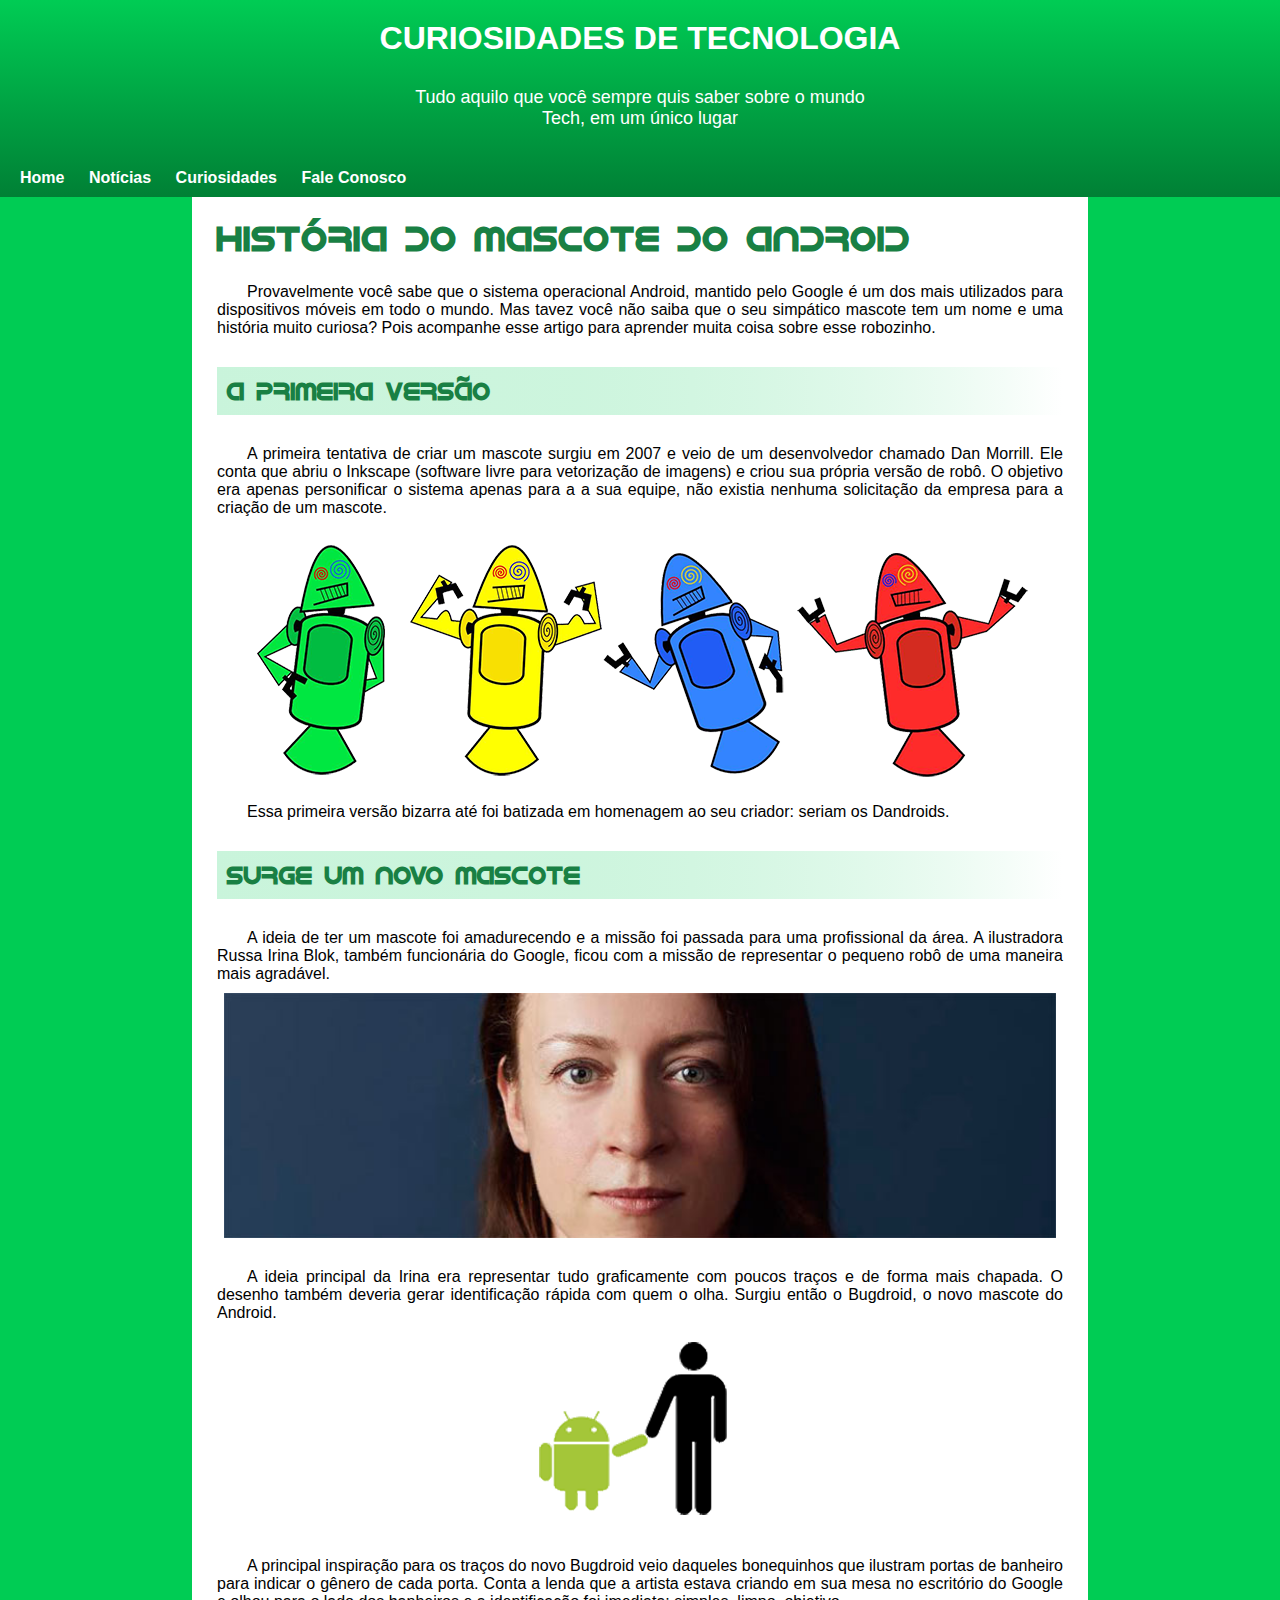
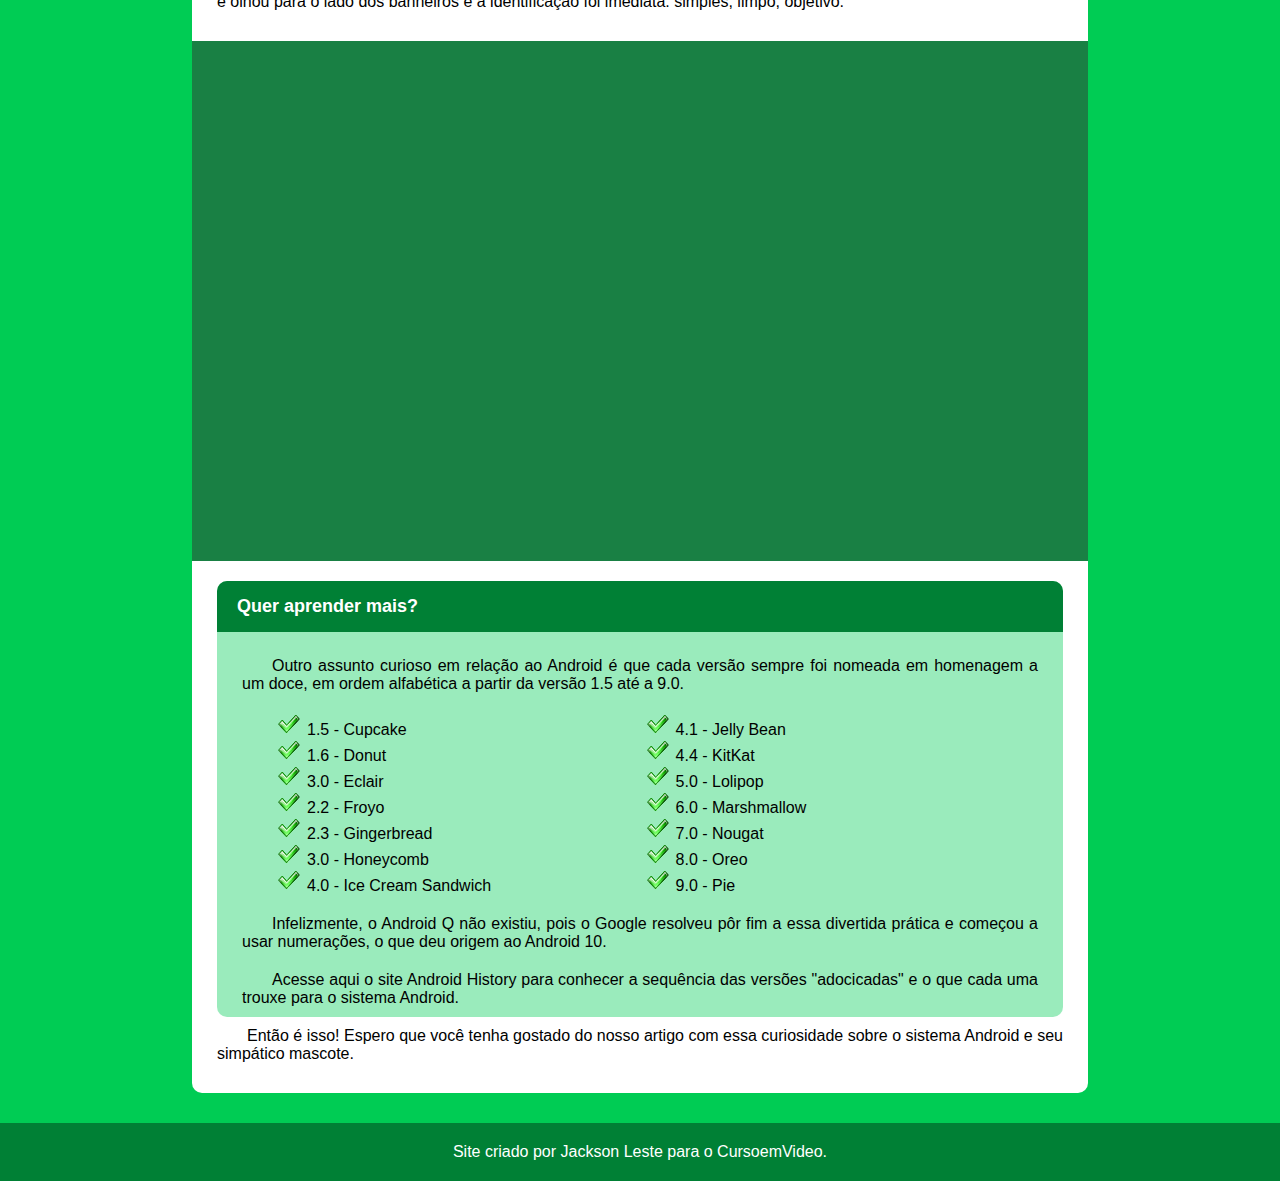
==== index.html @ 38f01f00 "alteração do nome para index.html" ====
<!DOCTYPE html>
<html lang="pt-br">
<head>
    <meta charset="UTF-8">
    <meta http-equiv="X-UA-Compatible" content="IE=edge">
    <meta name="viewport" content="width=device-width, initial-scale=1.0">
    <title>Site Android</title>
    <link rel="stylesheet" href="styles/style.css">
</head>
<body>
    <header>
        <h1>CURIOSIDADES DE TECNOLOGIA</h1>
        <p>Tudo aquilo que você sempre quis saber sobre o mundo Tech, em um único lugar</p>
        <nav>
            <a href="#">Home</a>
            <a href="#">Notícias</a>
            <a href="#">Curiosidades</a>
            <a href="#">Fale Conosco</a>
        </nav>
    </header>

    <main>
        <article>
            <h1>História do Mascote do Android</h1>
            <p>Provavelmente você sabe que o sistema operacional Android, mantido pelo Google é um dos mais utilizados para dispositivos móveis em todo o mundo. Mas tavez você não saiba que o seu simpático mascote tem um nome e uma história muito curiosa? Pois acompanhe esse artigo para aprender muita coisa sobre esse robozinho.</p>

            <h2>A primeira versão</h2>
            <p>A primeira tentativa de criar um mascote surgiu em 2007 e veio de um desenvolvedor chamado Dan Morrill. Ele conta que abriu o Inkscape (software livre para vetorização de imagens) e criou sua própria versão de robô. O objetivo era apenas personificar o sistema apenas para a a sua equipe, não existia nenhuma solicitação da empresa para a criação de um mascote.
            </p>

            <picture id="robots-img">
                <source media="(max-width: 840px)" srcset="imagens/dan-droids-pq.png">
                <img src="imagens/dan-droids.png" alt="Primeira versão do mascote android">
            </picture>
            
            <p>Essa primeira versão bizarra até foi batizada em homenagem ao seu criador: seriam os Dandroids.</p>

            <h2>Surge um novo mascote</h2>
            <p>A ideia de ter um mascote foi amadurecendo e a missão foi passada para uma profissional da área. A ilustradora Russa Irina Blok, também funcionária do Google, ficou com a missão de representar o pequeno robô de uma maneira mais agradável.</p>

            <picture id="irina">
                <source media="(max-width: 840px)" srcset="imagens/irina-blok-pq.jpg">
                <img src="imagens/irina-blok.jpg" alt="Irina Blok">
            </picture>

            <p>A ideia principal da Irina era representar tudo graficamente com poucos traços e de forma mais chapada. O desenho também deveria gerar identificação rápida com quem o olha. Surgiu então o Bugdroid, o novo mascote do Android.</p>

            <span id="bugdroid">
                <img src="imagens/bugdroid.png" alt="bugdroid">
            </span>

            <p>A principal inspiração para os traços do novo Bugdroid veio daqueles bonequinhos que ilustram portas de banheiro para indicar o gênero de cada porta. Conta a lenda que a artista estava criando em sua mesa no escritório do Google e olhou para o lado dos banheiros e a identificação foi imediata: simples, limpo, objetivo.</p>

        </article>
        <section id="video">
            <iframe width="900" height="500" src="https://www.youtube-nocookie.com/embed/l2UDgpLz20M?controls=0" title="YouTube video player" frameborder="0" allow="accelerometer; autoplay; clipboard-write; encrypted-media; gyroscope; picture-in-picture" allowfullscreen></iframe>
        </section>

        <article id="last">
            <section id="extra">
                <h1>Quer aprender mais? </h1>

                <p>Outro assunto curioso em relação ao Android é que cada versão sempre foi nomeada em homenagem a um doce, em ordem alfabética a partir da versão 1.5 até a 9.0.</p>

                <ul >
                    <li>1.5 - Cupcake</li>
                    <li>1.6 - Donut</li>
                    <li>3.0 - Eclair</li>
                    <li>2.2 - Froyo</li>
                    <li>2.3 - Gingerbread</li>
                    <li>3.0 - Honeycomb</li>
                    <li>4.0 - Ice Cream Sandwich</li>
                </ul>
                <ul>
                    <li>4.1 - Jelly Bean</li>
                    <li>4.4 - KitKat</li>
                    <li>5.0 - Lolipop</li>
                    <li>6.0 - Marshmallow</li>
                    <li>7.0 - Nougat</li>
                    <li>8.0 - Oreo</li>
                    <li>9.0 - Pie</li>
                </ul>

                <p>Infelizmente, o Android Q não existiu, pois o Google resolveu pôr fim a essa divertida prática e começou a usar numerações, o que deu origem ao Android 10.</p>

                <p>Acesse aqui o site Android History para conhecer a sequência das versões "adocicadas" e o que cada uma trouxe para o sistema Android.</p>
            </section>

            <p>Então é isso! Espero que você tenha gostado do nosso artigo com essa curiosidade sobre o sistema Android e seu simpático mascote.</p>
        </article>
    </main>

    <footer>
        <p>Site criado por Jackson Leste para o CursoemVideo.</p>
    </footer>

</body>
</html>
---- styles/style.css ----
@font-face {
    font-family: iDroid;
    src: url("/fontes/idroid.otf");
}

:root{
    --cor-principal: #008035;
    --cor-secundaria: #198044;
    --cor-terciaria: #00CC54;
    --cor-complementar: #00FF6A;
}

*{
    margin: 0;
    padding: 0;
    border: none;
    text-decoration: none;
    box-sizing: border-box;
}

body{
    font-family: Arial, Helvetica, sans-serif;
    background: var(--cor-terciaria);

}

header{
    background: linear-gradient(180deg, var(--cor-terciaria), 50%, var(--cor-principal));
    /* width: 100VW; */
    /* overflow: hidden; */
}

header > h1{
    color: #ffffff;
    text-align: center;
    padding: 20px;
}

header > p{
    color: #ffffff;
    margin: auto;
    text-align: center;
    font-size: 18px;
    padding: 10px 20px;
    max-width: 500px;
}


nav {
    padding: 30px 10px 10px 10px;
}

nav > a{
    padding: 5px 10px;
    border-radius: 10px;
    color: #ffffff;
    font-weight: bold;
}

nav > a:hover{
    background-color: var(--cor-secundaria)
}

article{
    background: white;
    width: 70vw;
    margin: 0 auto;
    padding: 20px 25px;
}

article > h1{
    font-family: IDroid, sans-serif;
    color: var(--cor-secundaria);
    font-size: 35px;
    margin-bottom: 15px;
}

article > h2{
    font-family: IDroid, sans-serif;
    color: var(--cor-secundaria);
    background: linear-gradient(90deg, #00cc5536, 80%, #ffffff);

    padding: 10px;
    margin: 20px 0;
    font-size: 24px;

}

article p{
    text-indent: 30px;
    text-align: justify;
    padding: 10px 0;

}

#robots-img{
    display: flex;
    justify-content: center;
}

#irina{
    display: flex;
    justify-content: center;
    margin-bottom: 20px;
}

#irina img{
    width: 65vw;
}

#bugdroid{
    display: flex;
    justify-content: center;
    margin-bottom: 20px;
}

#video{
    display: flex;
    justify-content: center;
    margin: 0 auto;
    padding: 10px 20px;
    background-color: var(--cor-secundaria);
    width: 70vw;
}

#extra{
    background-color: #00cc5565;
    border-radius: 10px;
}

#extra > h1{
    background-color: var(--cor-principal);
    padding: 15px 20px;
    margin-bottom: 15px;
    border-radius: 10px 10px 0 0;

    color: #ffffff;
    font-size: 18px;
}

#extra > p{
    padding: 10px 25px;
}

#extra ul{
    margin: 10px 90px;
    display: inline-block;
    list-style-image: url("/imagens/ok.ico");
}

article#last{
    border-radius: 0 0 10px 10px;
}

footer{
    margin-top: 30px;
    padding: 20px 5px;

    color: #ffffff;
    text-align: center;
    background-color: var(--cor-principal);
}

/* Media query */

@media(max-width: 1150px){
    
    #robots-img img{
        width: 600px;
    }
}

@media(max-width: 1054px){
    #extra ul{
        margin: 10px 50px;
    }
}

@media(max-width: 815px){
    #extra ul{
        display: block;
        margin: 20px 20vw;
    }
}

@media(max-width: 750px){
    #robots-img img{
        width: 70vw;
    }

}

@media(max-width: 530px){
    article, #video{
        width: 100vw;
    }


    #irina img{
        width: 90vw;
    }

    header > h1{
        font-size: 25px;
    }

    header > p{
        font-size: 16px;
    }

    nav {
        display: flex;
    }
    nav > a{
        text-align: center;
        font-size: 13px;
    }
}
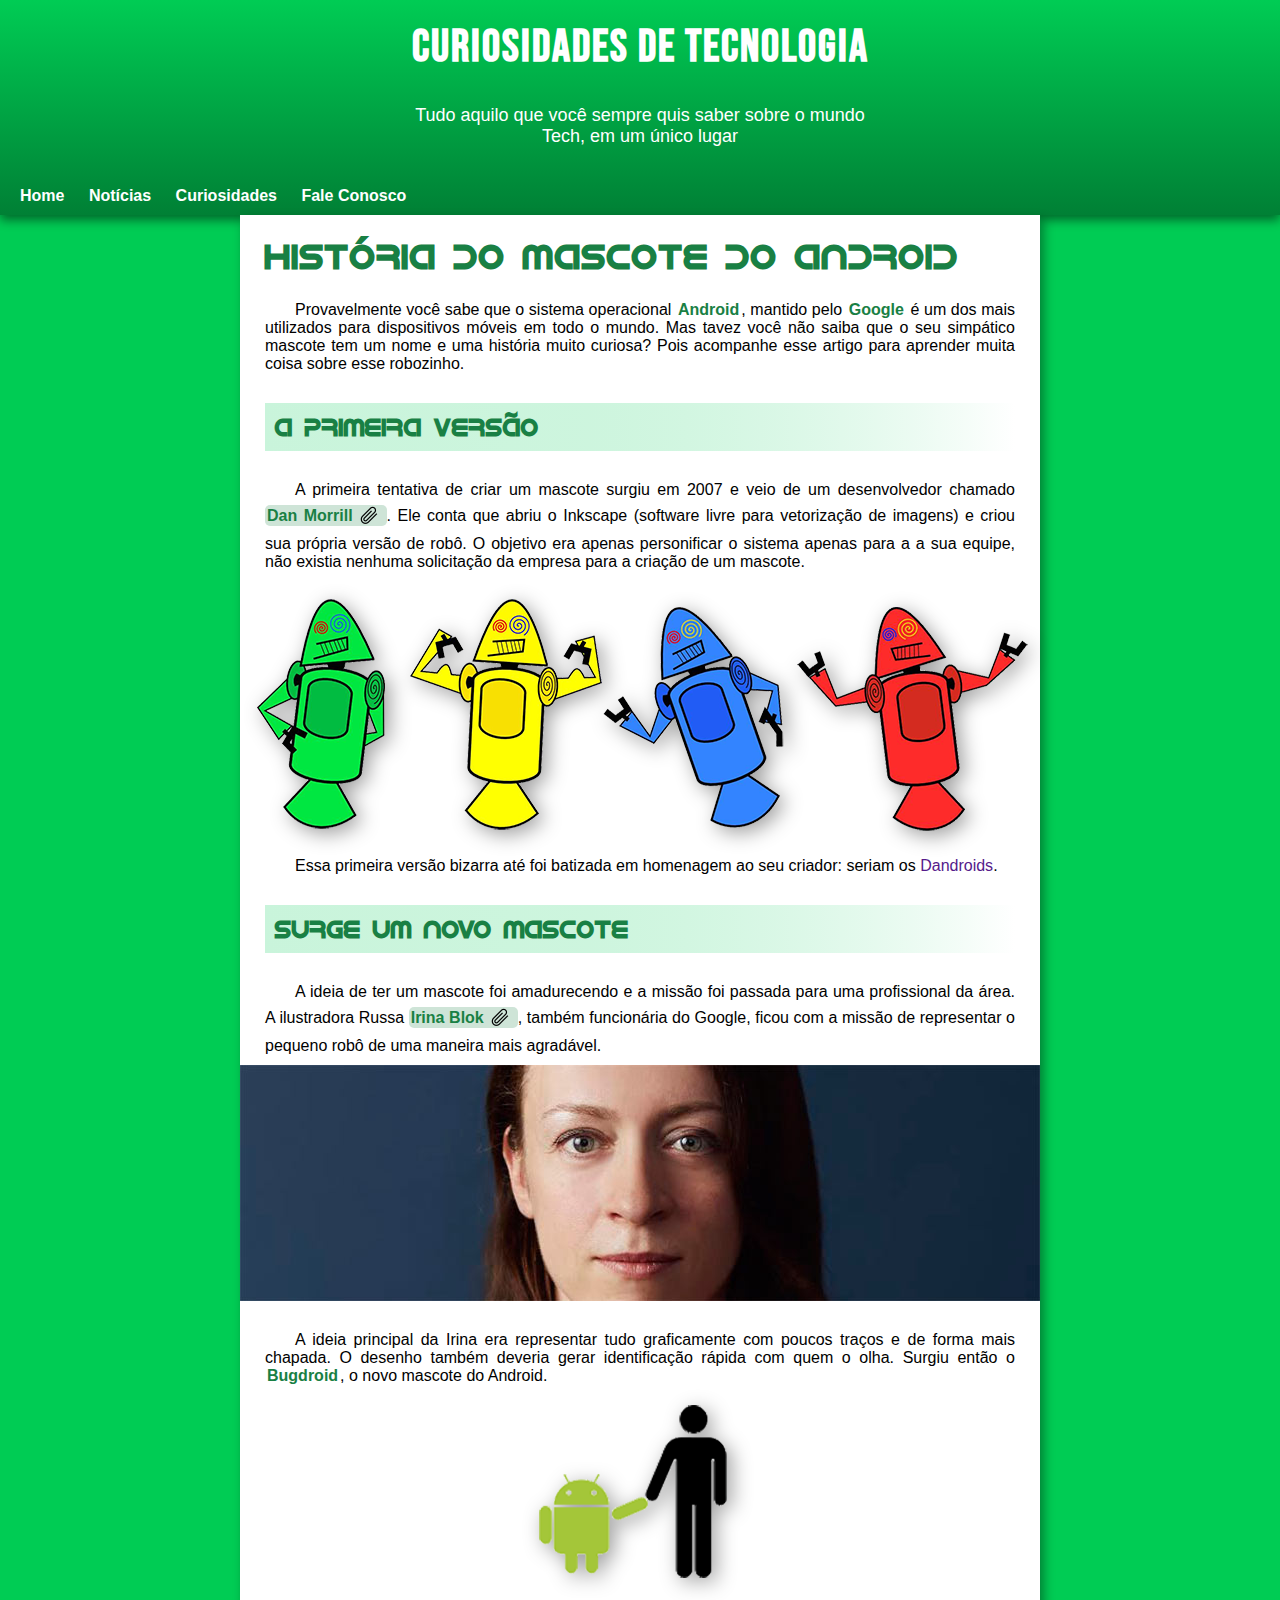
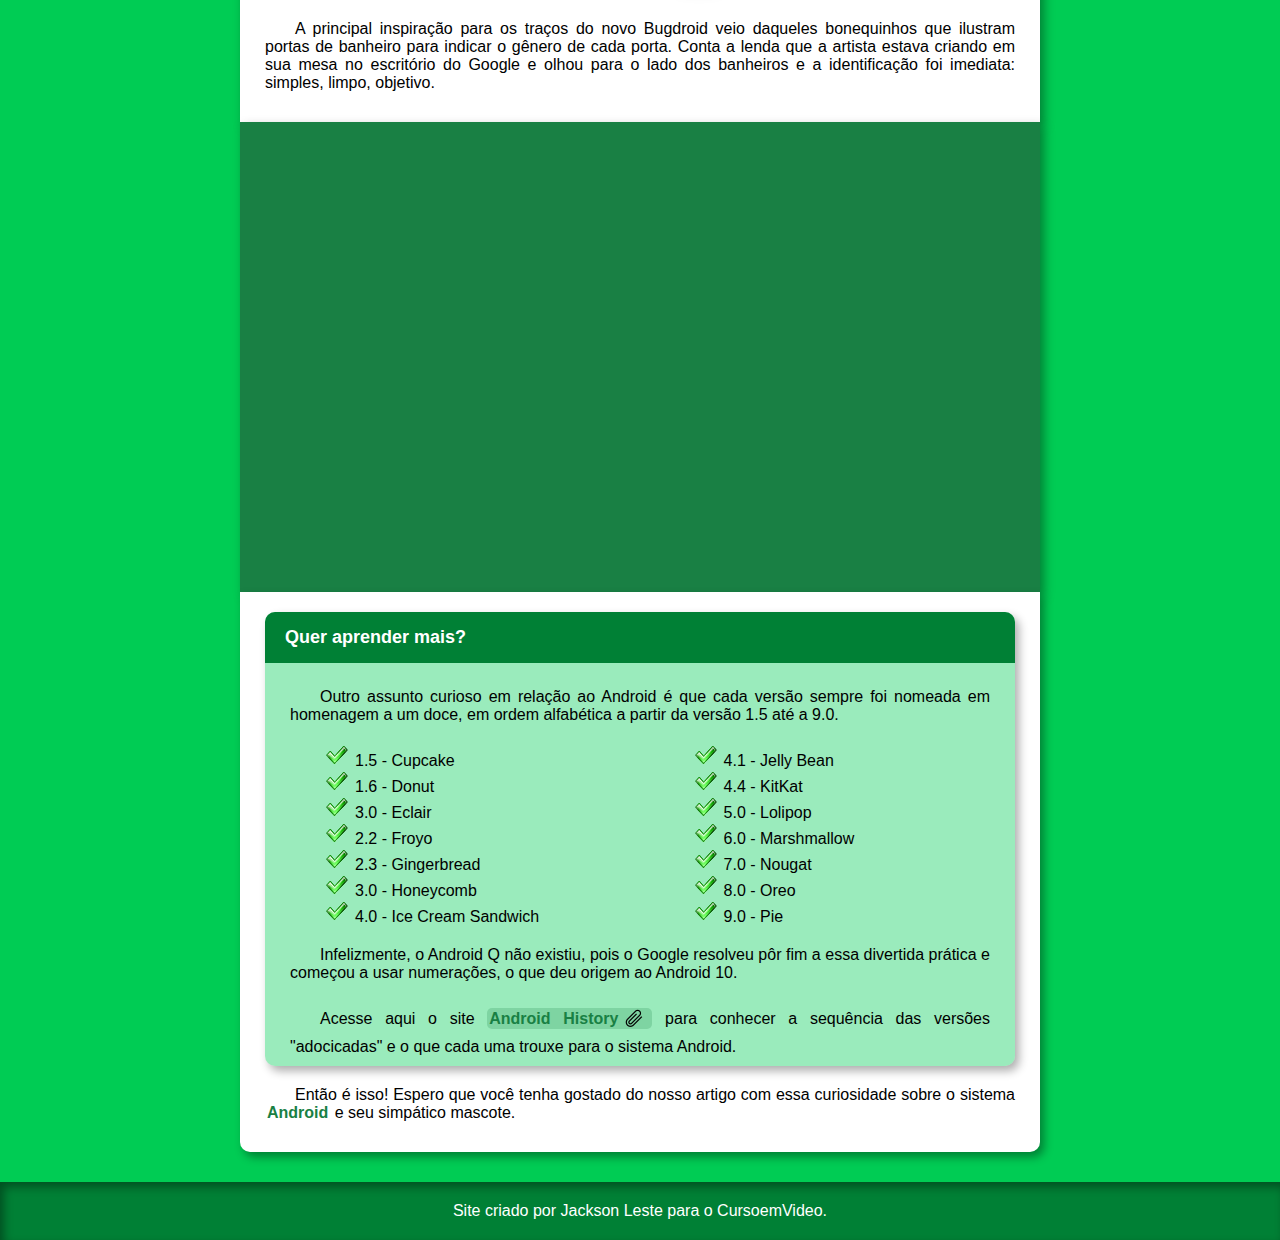
==== commit 118be9de: "estilização dos links{" ====
--- a/index.html
+++ b/index.html
@@ -5,6 +5,10 @@
     <meta http-equiv="X-UA-Compatible" content="IE=edge">
     <meta name="viewport" content="width=device-width, initial-scale=1.0">
     <title>Site Android</title>
+    <link rel="shortcut icon" href="imagens/favicon.ico" type="image/x-icon">
+    <link rel="preconnect" href="https://fonts.googleapis.com">
+    <link rel="preconnect" href="https://fonts.gstatic.com" crossorigin>
+    <link href="https://fonts.googleapis.com/css2?family=Bebas+Neue&display=swap" rel="stylesheet">
     <link rel="stylesheet" href="styles/style.css">
 </head>
 <body>
@@ -22,10 +26,10 @@
     <main>
         <article>
             <h1>História do Mascote do Android</h1>
-            <p>Provavelmente você sabe que o sistema operacional Android, mantido pelo Google é um dos mais utilizados para dispositivos móveis em todo o mundo. Mas tavez você não saiba que o seu simpático mascote tem um nome e uma história muito curiosa? Pois acompanhe esse artigo para aprender muita coisa sobre esse robozinho.</p>
+            <p>Provavelmente você sabe que o sistema operacional <a href="#" class="intern">Android</a>, mantido pelo <a href="#" class="intern">Google</a> é um dos mais utilizados para dispositivos móveis em todo o mundo. Mas tavez você não saiba que o seu simpático mascote tem um nome e uma história muito curiosa? Pois acompanhe esse artigo para aprender muita coisa sobre esse robozinho.</p>
 
             <h2>A primeira versão</h2>
-            <p>A primeira tentativa de criar um mascote surgiu em 2007 e veio de um desenvolvedor chamado Dan Morrill. Ele conta que abriu o Inkscape (software livre para vetorização de imagens) e criou sua própria versão de robô. O objetivo era apenas personificar o sistema apenas para a a sua equipe, não existia nenhuma solicitação da empresa para a criação de um mascote.
+            <p>A primeira tentativa de criar um mascote surgiu em 2007 e veio de um desenvolvedor chamado <a class="extern" href="">Dan Morrill</a>. Ele conta que abriu o Inkscape (software livre para vetorização de imagens) e criou sua própria versão de robô. O objetivo era apenas personificar o sistema apenas para a a sua equipe, não existia nenhuma solicitação da empresa para a criação de um mascote.
             </p>
 
             <picture id="robots-img">
@@ -33,17 +37,17 @@
                 <img src="imagens/dan-droids.png" alt="Primeira versão do mascote android">
             </picture>
             
-            <p>Essa primeira versão bizarra até foi batizada em homenagem ao seu criador: seriam os Dandroids.</p>
+            <p>Essa primeira versão bizarra até foi batizada em homenagem ao seu criador: seriam os <a href="">Dandroids</a>.</p>
 
             <h2>Surge um novo mascote</h2>
-            <p>A ideia de ter um mascote foi amadurecendo e a missão foi passada para uma profissional da área. A ilustradora Russa Irina Blok, também funcionária do Google, ficou com a missão de representar o pequeno robô de uma maneira mais agradável.</p>
+            <p>A ideia de ter um mascote foi amadurecendo e a missão foi passada para uma profissional da área. A ilustradora Russa <a href="" class="extern">Irina Blok</a>, também funcionária do Google, ficou com a missão de representar o pequeno robô de uma maneira mais agradável.</p>
 
             <picture id="irina">
                 <source media="(max-width: 840px)" srcset="imagens/irina-blok-pq.jpg">
                 <img src="imagens/irina-blok.jpg" alt="Irina Blok">
             </picture>
 
-            <p>A ideia principal da Irina era representar tudo graficamente com poucos traços e de forma mais chapada. O desenho também deveria gerar identificação rápida com quem o olha. Surgiu então o Bugdroid, o novo mascote do Android.</p>
+            <p>A ideia principal da Irina era representar tudo graficamente com poucos traços e de forma mais chapada. O desenho também deveria gerar identificação rápida com quem o olha. Surgiu então o <a href="#" class="intern">Bugdroid</a>, o novo mascote do Android.</p>
 
             <span id="bugdroid">
                 <img src="imagens/bugdroid.png" alt="bugdroid">
@@ -53,7 +57,7 @@
 
         </article>
         <section id="video">
-            <iframe width="900" height="500" src="https://www.youtube-nocookie.com/embed/l2UDgpLz20M?controls=0" title="YouTube video player" frameborder="0" allow="accelerometer; autoplay; clipboard-write; encrypted-media; gyroscope; picture-in-picture" allowfullscreen></iframe>
+            <iframe src="https://www.youtube-nocookie.com/embed/l2UDgpLz20M?controls=0" title="YouTube video player" frameborder="0" allow="accelerometer; autoplay; clipboard-write; encrypted-media; gyroscope; picture-in-picture" allowfullscreen></iframe>
         </section>
 
         <article id="last">
@@ -83,10 +87,10 @@
 
                 <p>Infelizmente, o Android Q não existiu, pois o Google resolveu pôr fim a essa divertida prática e começou a usar numerações, o que deu origem ao Android 10.</p>
 
-                <p>Acesse aqui o site Android History para conhecer a sequência das versões "adocicadas" e o que cada uma trouxe para o sistema Android.</p>
+                <p>Acesse aqui o site <a href="#" class="extern">Android History</a> para conhecer a sequência das versões "adocicadas" e o que cada uma trouxe para o sistema Android.</p>
             </section>
 
-            <p>Então é isso! Espero que você tenha gostado do nosso artigo com essa curiosidade sobre o sistema Android e seu simpático mascote.</p>
+            <p>Então é isso! Espero que você tenha gostado do nosso artigo com essa curiosidade sobre o sistema <a href="#" class="intern">Android</a> e seu simpático mascote.</p>
         </article>
     </main>
 
--- a/styles/style.css
+++ b/styles/style.css
@@ -1,13 +1,16 @@
 @font-face {
     font-family: iDroid;
-    src: url("/fontes/idroid.otf");
-}
+    src: url("../fontes/idroid.otf");
+}
+
+
+
+/* font-family: 'Bebas Neue', cursive; */
 
 :root{
     --cor-principal: #008035;
     --cor-secundaria: #198044;
     --cor-terciaria: #00CC54;
-    --cor-complementar: #00FF6A;
 }
 
 *{
@@ -26,14 +29,16 @@
 
 header{
     background: linear-gradient(180deg, var(--cor-terciaria), 50%, var(--cor-principal));
-    /* width: 100VW; */
-    /* overflow: hidden; */
+    box-shadow: 0 5px 10px rgba(0, 0, 0, 0.486);
 }
 
 header > h1{
+    font-family: 'Bebas Neue', cursive; 
     color: #ffffff;
     text-align: center;
     padding: 20px;
+    font-size: 45px;
+    letter-spacing: 2px;
 }
 
 header > p{
@@ -66,6 +71,8 @@
     width: 70vw;
     margin: 0 auto;
     padding: 20px 25px;
+    max-width: 800px;
+    box-shadow: 4px 5px 10px rgba(0, 0, 0, 0.377);
 }
 
 article > h1{
@@ -93,9 +100,32 @@
 
 }
 
+a.extern{
+    font-weight: bold;
+    color: var(--cor-secundaria);
+    background-color: #19804436;
+    padding: 2px;
+    border-radius: 5px;
+    white-space: nowrap;
+}
+
+a.extern::after{
+    content: url("../imagens/clip.ico");
+    vertical-align: middle;
+}
+
+a.intern{
+    font-weight: bold;
+    color: var(--cor-secundaria);
+    padding: 2px;
+    border-radius: 5px;
+    white-space: nowrap;
+}
+
 #robots-img{
     display: flex;
     justify-content: center;
+    filter: drop-shadow(5px 5px 10px rgba(0, 0, 0, 0.377)); 
 }
 
 #irina{
@@ -112,20 +142,36 @@
     display: flex;
     justify-content: center;
     margin-bottom: 20px;
-}
+    filter: drop-shadow(5px 5px 10px rgba(0, 0, 0, 0.377)); 
+ 
+}
+
+
 
 #video{
     display: flex;
     justify-content: center;
     margin: 0 auto;
+    max-width: 800px;
     padding: 10px 20px;
     background-color: var(--cor-secundaria);
+    box-shadow: 4px 5px 10px rgba(0, 0, 0, 0.377);
     width: 70vw;
+}
+
+#video iframe{
+    width: 68vw;
+    height: 38vw;
+
+    max-width: 800px;
+    max-height: 450px;
 }
 
 #extra{
     background-color: #00cc5565;
     border-radius: 10px;
+    margin-bottom: 10px;
+    box-shadow: 4px 5px 10px rgba(0, 0, 0, 0.322);
 }
 
 #extra > h1{
@@ -156,6 +202,8 @@
     margin-top: 30px;
     padding: 20px 5px;
 
+    box-shadow: inset 4px 5px 10px rgba(0, 0, 0, 0.377);
+
     color: #ffffff;
     text-align: center;
     background-color: var(--cor-principal);
@@ -188,20 +236,25 @@
         width: 70vw;
     }
 
-}
-
-@media(max-width: 530px){
     article, #video{
         width: 100vw;
     }
 
+    #video iframe{
+        width: 90vw;
+        height: 50vw;    
+    }
+
+}
+
+@media(max-width: 530px){
 
     #irina img{
         width: 90vw;
     }
 
     header > h1{
-        font-size: 25px;
+        font-size: 35px;
     }
 
     header > p{
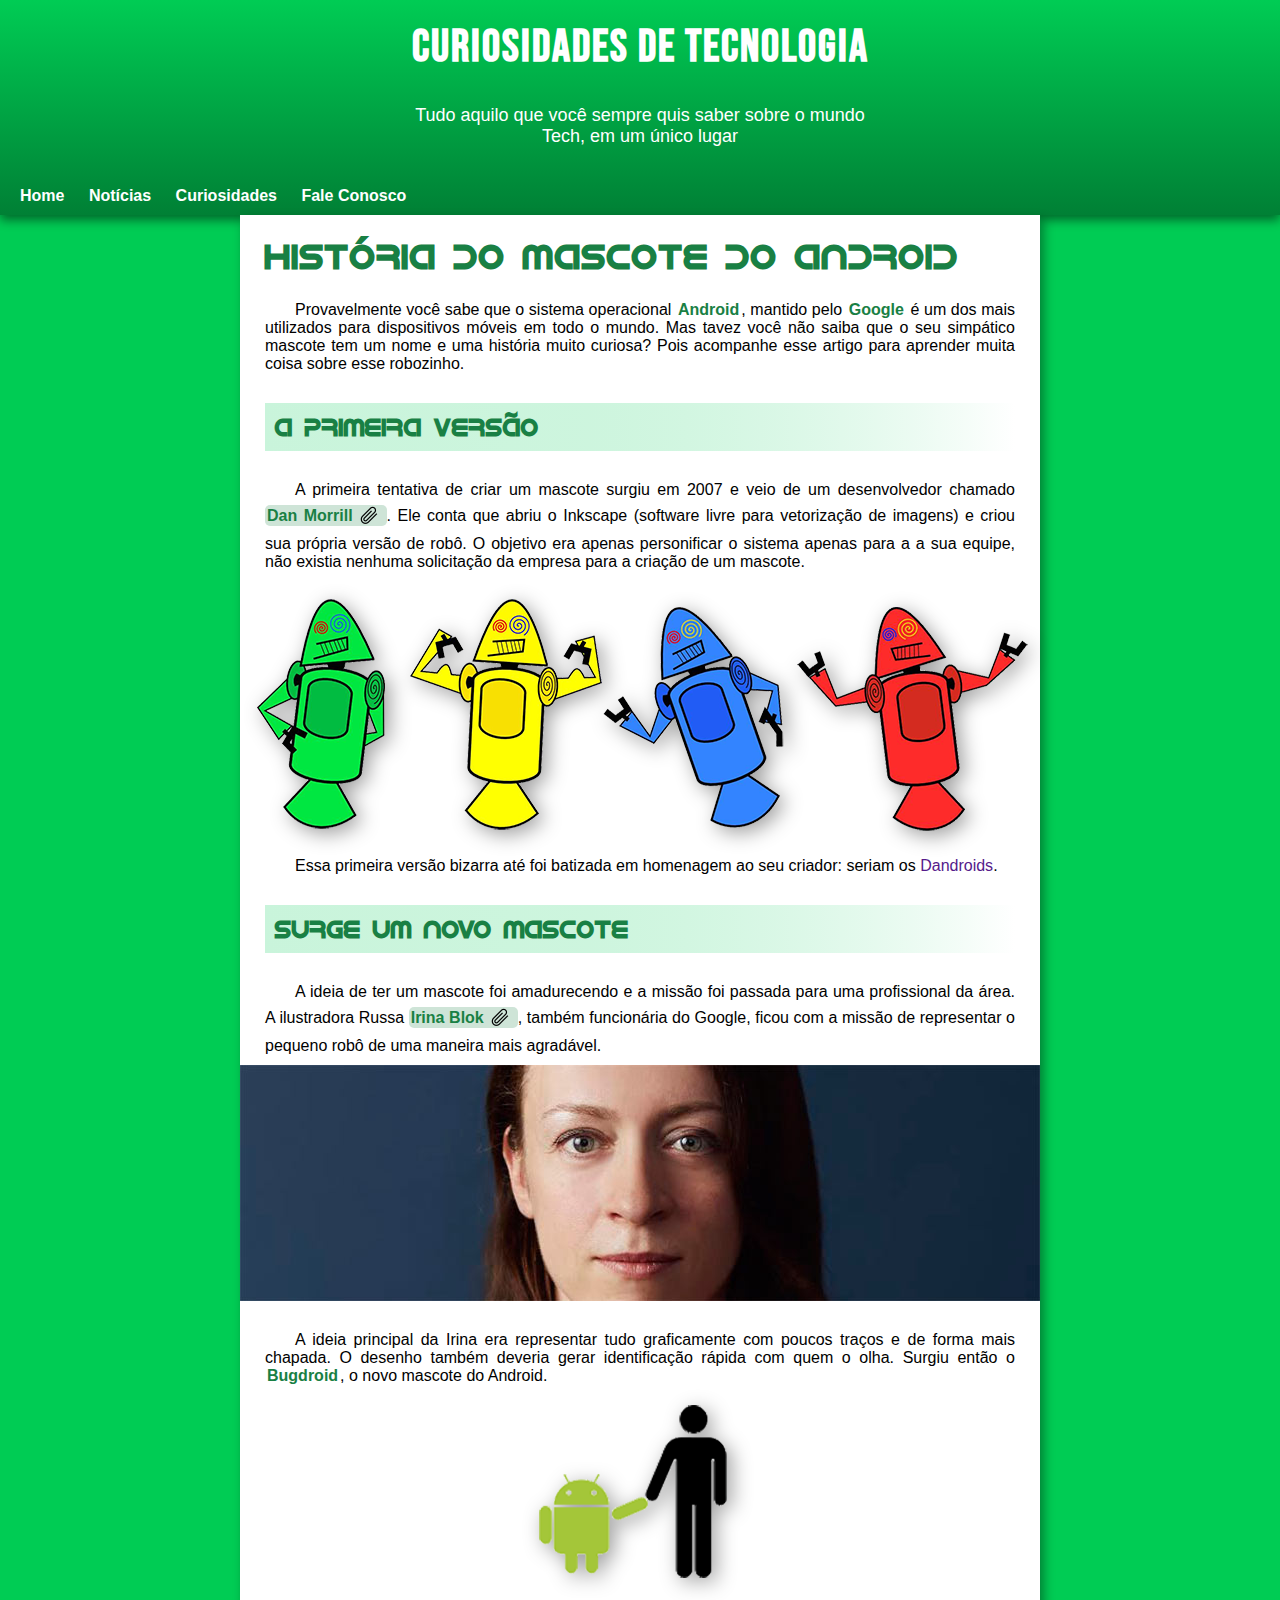
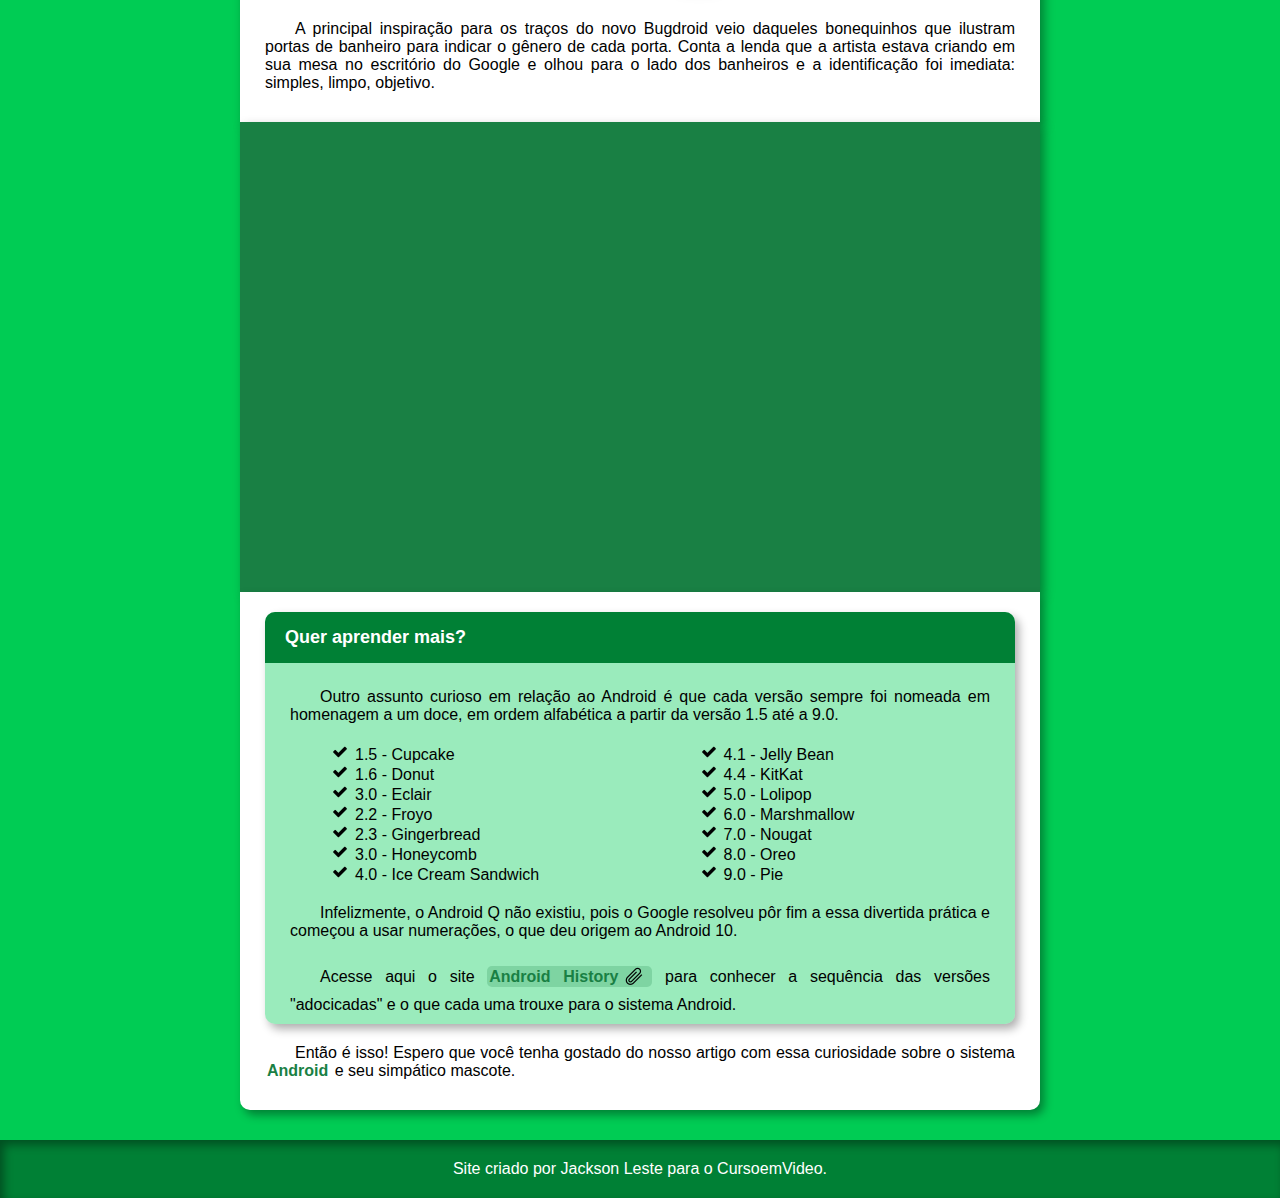
==== commit c024f12d: "adição dos links" ====
--- a/index.html
+++ b/index.html
@@ -26,10 +26,10 @@
     <main>
         <article>
             <h1>História do Mascote do Android</h1>
-            <p>Provavelmente você sabe que o sistema operacional <a href="#" class="intern">Android</a>, mantido pelo <a href="#" class="intern">Google</a> é um dos mais utilizados para dispositivos móveis em todo o mundo. Mas tavez você não saiba que o seu simpático mascote tem um nome e uma história muito curiosa? Pois acompanhe esse artigo para aprender muita coisa sobre esse robozinho.</p>
+            <p>Provavelmente você sabe que o sistema operacional <strong>Android</strong>, mantido pelo <strong>Google</strong> é um dos mais utilizados para dispositivos móveis em todo o mundo. Mas tavez você não saiba que o seu simpático mascote tem um nome e uma história muito curiosa? Pois acompanhe esse artigo para aprender muita coisa sobre esse robozinho.</p>
 
             <h2>A primeira versão</h2>
-            <p>A primeira tentativa de criar um mascote surgiu em 2007 e veio de um desenvolvedor chamado <a class="extern" href="">Dan Morrill</a>. Ele conta que abriu o Inkscape (software livre para vetorização de imagens) e criou sua própria versão de robô. O objetivo era apenas personificar o sistema apenas para a a sua equipe, não existia nenhuma solicitação da empresa para a criação de um mascote.
+            <p>A primeira tentativa de criar um mascote surgiu em 2007 e veio de um desenvolvedor chamado <a class="extern" href="https://androidcommunity.com/dan-morrill-shows-us-the-android-mascot-that-almost-was-20130103/" target="_blank" rel="external">Dan Morrill</a>. Ele conta que abriu o Inkscape (software livre para vetorização de imagens) e criou sua própria versão de robô. O objetivo era apenas personificar o sistema apenas para a a sua equipe, não existia nenhuma solicitação da empresa para a criação de um mascote.
             </p>
 
             <picture id="robots-img">
@@ -40,14 +40,14 @@
             <p>Essa primeira versão bizarra até foi batizada em homenagem ao seu criador: seriam os <a href="">Dandroids</a>.</p>
 
             <h2>Surge um novo mascote</h2>
-            <p>A ideia de ter um mascote foi amadurecendo e a missão foi passada para uma profissional da área. A ilustradora Russa <a href="" class="extern">Irina Blok</a>, também funcionária do Google, ficou com a missão de representar o pequeno robô de uma maneira mais agradável.</p>
+            <p>A ideia de ter um mascote foi amadurecendo e a missão foi passada para uma profissional da área. A ilustradora Russa <a href="https://www.irinablok.com/" class="extern" target="_blank" rel="external">Irina Blok</a>, também funcionária do Google, ficou com a missão de representar o pequeno robô de uma maneira mais agradável.</p>
 
             <picture id="irina">
                 <source media="(max-width: 840px)" srcset="imagens/irina-blok-pq.jpg">
                 <img src="imagens/irina-blok.jpg" alt="Irina Blok">
             </picture>
 
-            <p>A ideia principal da Irina era representar tudo graficamente com poucos traços e de forma mais chapada. O desenho também deveria gerar identificação rápida com quem o olha. Surgiu então o <a href="#" class="intern">Bugdroid</a>, o novo mascote do Android.</p>
+            <p>A ideia principal da Irina era representar tudo graficamente com poucos traços e de forma mais chapada. O desenho também deveria gerar identificação rápida com quem o olha. Surgiu então o <strong>Bugdroid</strong>, o novo mascote do Android.</p>
 
             <span id="bugdroid">
                 <img src="imagens/bugdroid.png" alt="bugdroid">
@@ -67,30 +67,30 @@
                 <p>Outro assunto curioso em relação ao Android é que cada versão sempre foi nomeada em homenagem a um doce, em ordem alfabética a partir da versão 1.5 até a 9.0.</p>
 
                 <ul >
-                    <li>1.5 - Cupcake</li>
-                    <li>1.6 - Donut</li>
-                    <li>3.0 - Eclair</li>
-                    <li>2.2 - Froyo</li>
-                    <li>2.3 - Gingerbread</li>
-                    <li>3.0 - Honeycomb</li>
-                    <li>4.0 - Ice Cream Sandwich</li>
+                    <li>1.5 - <abbr title="Bolo de copo">Cupcake</abbr></li>
+                    <li>1.6 - <abbr title="Rosquinha">Donut</abbr></li>
+                    <li>3.0 - <abbr title="Bomba">Eclair</abbr></li>
+                    <li>2.2 - <abbr title="Iorgute Congelado">Froyo</abbr></li>
+                    <li>2.3 - <abbr title="Biscoito de Gengibre">Gingerbread</abbr></li>
+                    <li>3.0 - <abbr title="Favo de Mel">Honeycomb</abbr></li>
+                    <li>4.0 - <abbr title="Sanduiche de Sorvete">Ice Cream Sandwich</abbr></li>
                 </ul>
                 <ul>
-                    <li>4.1 - Jelly Bean</li>
-                    <li>4.4 - KitKat</li>
-                    <li>5.0 - Lolipop</li>
-                    <li>6.0 - Marshmallow</li>
-                    <li>7.0 - Nougat</li>
-                    <li>8.0 - Oreo</li>
-                    <li>9.0 - Pie</li>
+                    <li>4.1 - <abbr title="Jujuba">Jelly Bean</abbr></li>
+                    <li>4.4 - <abbr title="KitKat">KitKat</abbr></li>
+                    <li>5.0 - <abbr title="Pirulito">Lolipop</abbr></li>
+                    <li>6.0 - <abbr title="Marshmallow">Marshmallow</abbr></li>
+                    <li>7.0 - <abbr title="Torrone">Nougat</abbr></li>
+                    <li>8.0 - <abbr title="Oreo">Oreo</abbr></li>
+                    <li>9.0 - <abbr title="Torta">Pie</abbr></li>
                 </ul>
 
                 <p>Infelizmente, o Android Q não existiu, pois o Google resolveu pôr fim a essa divertida prática e começou a usar numerações, o que deu origem ao Android 10.</p>
 
-                <p>Acesse aqui o site <a href="#" class="extern">Android History</a> para conhecer a sequência das versões "adocicadas" e o que cada uma trouxe para o sistema Android.</p>
+                <p>Acesse aqui o site <a href="https://www.android.com/intl/pt_pt/history/#/donut" class="extern" target="_blank" rel="external">Android History</a> para conhecer a sequência das versões "adocicadas" e o que cada uma trouxe para o sistema Android.</p>
             </section>
 
-            <p>Então é isso! Espero que você tenha gostado do nosso artigo com essa curiosidade sobre o sistema <a href="#" class="intern">Android</a> e seu simpático mascote.</p>
+            <p>Então é isso! Espero que você tenha gostado do nosso artigo com essa curiosidade sobre o sistema <strong>Android</strong> e seu simpático mascote.</p>
         </article>
     </main>
 
--- a/styles/style.css
+++ b/styles/style.css
@@ -114,7 +114,7 @@
     vertical-align: middle;
 }
 
-a.intern{
+strong{
     font-weight: bold;
     color: var(--cor-secundaria);
     padding: 2px;
@@ -191,7 +191,11 @@
 #extra ul{
     margin: 10px 90px;
     display: inline-block;
-    list-style-image: url("/imagens/ok.ico");
+    list-style-image: url("../imagens/ok.ico");
+}
+
+#extra ul li{
+    vertical-align: top;
 }
 
 article#last{
